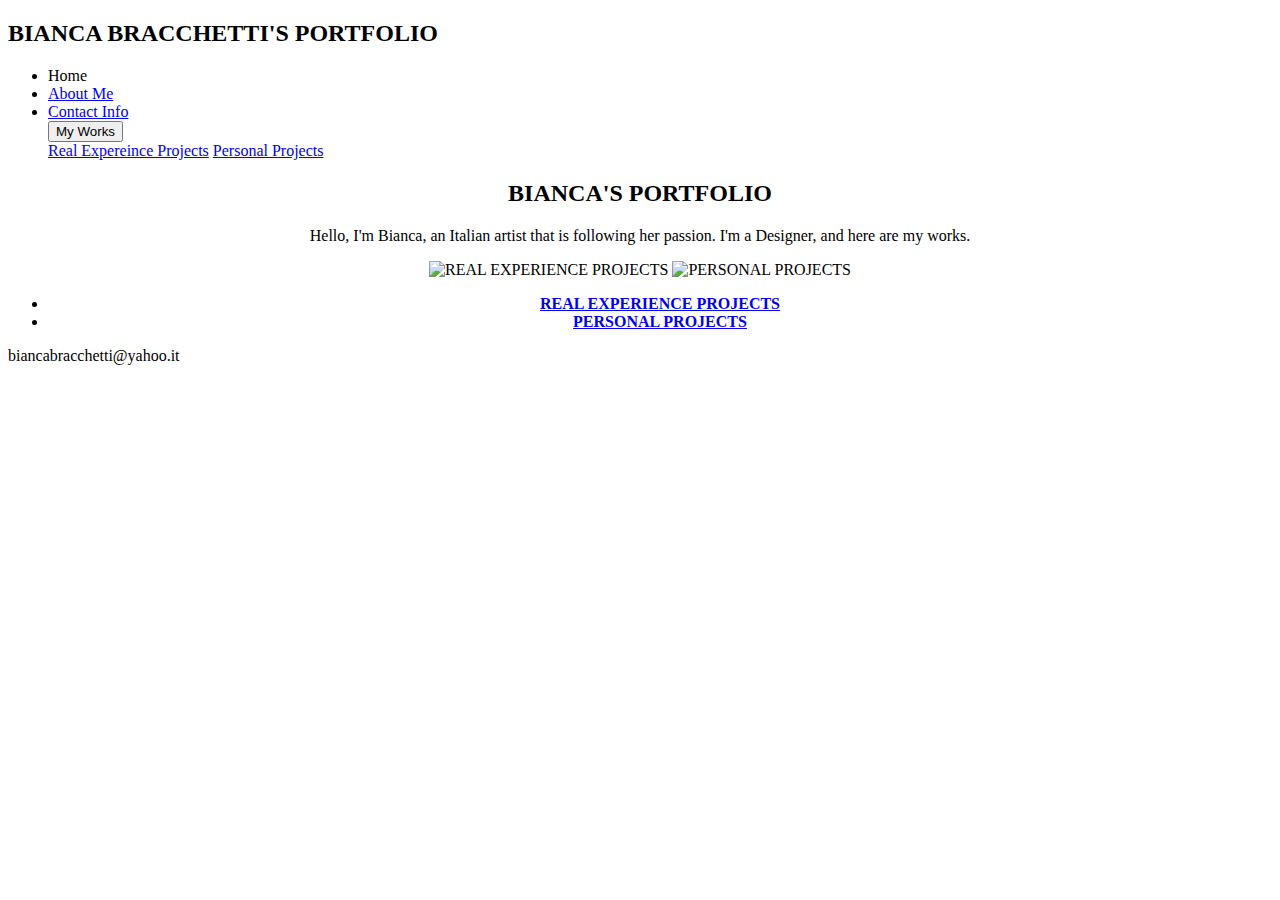
==== index.html @ 9c5c7b6b "Add files via upload" ====
<!DOCTYPE html>
<html>

<head>
  <meta charset="utf-8">
  <title>PORTFOLIO</title>
  <link href="css/style.css" rel="stylesheet" />
</head>

<body>
<div class="wrapper">

  <header>
<h2>BIANCA BRACCHETTI'S PORTFOLIO</h2>
<ul>
		<li>Home</li>
                <li><a href="about-me.html">About Me</a></li>
		<li><a href="contact-info.html">Contact Info</a></li>

<div class="dropdown">
  <button class="dropbtn">My Works</button>
  <div class="dropdown-content">
    <a href="real-experience-project.html">Real Expereince Projects</a>
    <a href="personal-project.html">Personal Projects</a>
  </div>
</div>
	</ul>
</header>

<div style="text-align:center">
<nav> 
    <h2>BIANCA'S PORTFOLIO</h2>
    <p>Hello, I'm Bianca, an Italian artist that is following her passion. I'm a Designer, and here are my works.</p>

	<img src="img/RE.jpg" alt="REAL EXPERIENCE PROJECTS" />
	<img src="img/PP.PNG" alt="PERSONAL PROJECTS" />

<ul>
	<li><strong><a href="real-experience-project.html">REAL EXPERIENCE PROJECTS</a></strong></li>
	<li><strong><a href="personal-project.html">PERSONAL PROJECTS</a></strong></li>
</ul>


</nav>

</div>
<footer>
  <p>biancabracchetti@yahoo.it</p>
</footer>

</div>
</body>
</html>
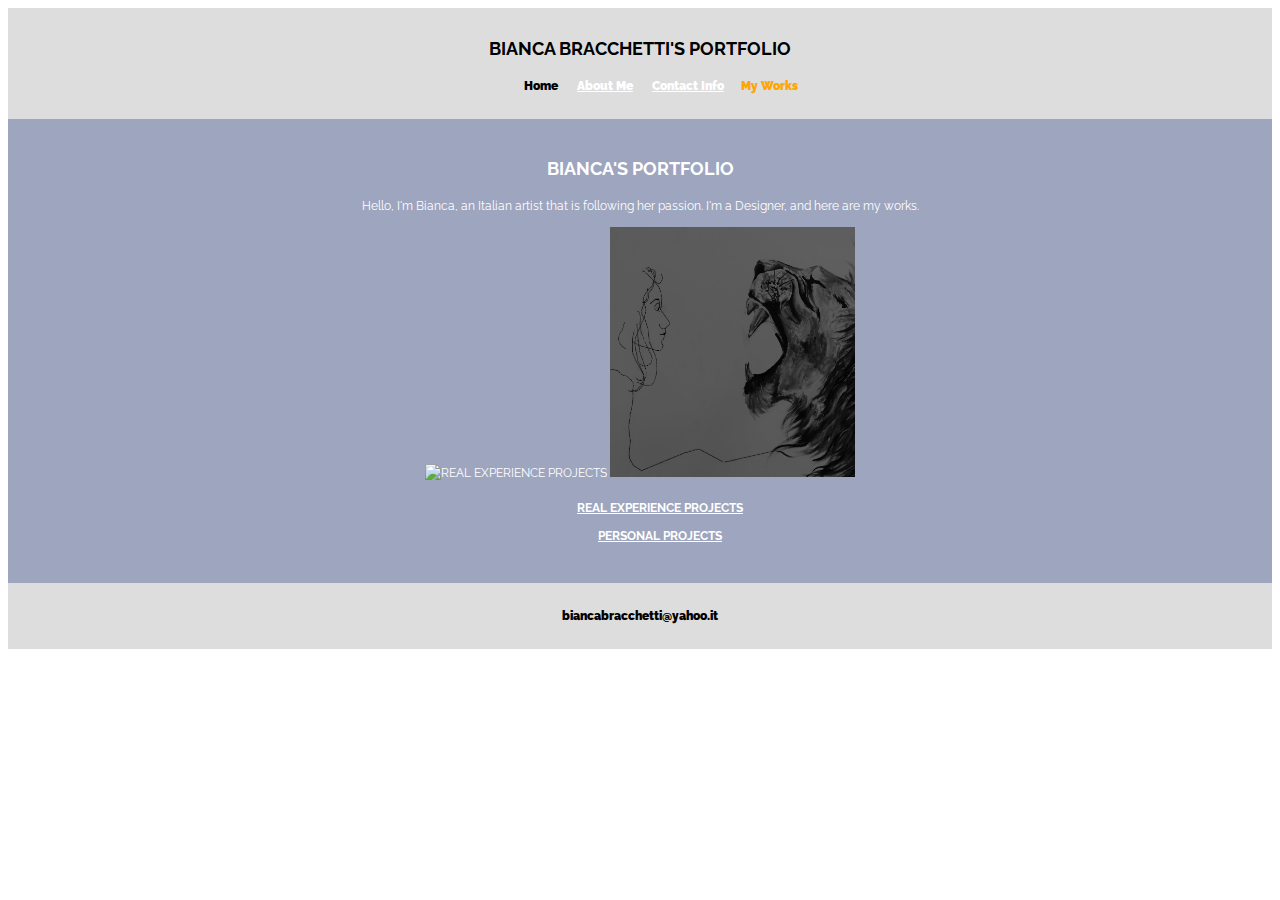
==== commit 5319da52: "Update index.html" ====
--- a/index.html
+++ b/index.html
@@ -4,7 +4,7 @@
 <head>
   <meta charset="utf-8">
   <title>PORTFOLIO</title>
-  <link href="css/style.css" rel="stylesheet" />
+  <link href="css/style.css" rel="stylesheet"/>
 </head>
 
 <body>
@@ -33,7 +33,7 @@
     <p>Hello, I'm Bianca, an Italian artist that is following her passion. I'm a Designer, and here are my works.</p>
 
 	<img src="img/RE.jpg" alt="REAL EXPERIENCE PROJECTS" />
-	<img src="img/PP.PNG" alt="PERSONAL PROJECTS" />
+	<img src="img/PP.png" alt="PERSONAL PROJECTS" />
 
 <ul>
 	<li><strong><a href="real-experience-project.html">REAL EXPERIENCE PROJECTS</a></strong></li>
@@ -50,4 +50,4 @@
 
 </div>
 </body>
-</html>+</html>
--- a/css/style.css
+++ b/css/style.css
@@ -0,0 +1,171 @@
+@import url('https://fonts.googleapis.com/css2?family=Raleway:wght@300&display=swap');
+
+html {
+  font-size: 12px;
+}
+
+body {
+  font-family: "Raleway", sans-serif;
+  color: #222;
+  line-height: 1.5;
+  color: white;
+}
+
+header, footer {
+  font-family: "Raleway", sans-serif;
+  font-weight: 900;
+  color: black;
+  text-align: center;
+}
+
+img {
+  height: 250px;
+}
+
+section img {
+  height: 200px;
+}
+
+header, footer {
+  padding: 1em;
+  background-color: #ddd;
+}
+
+main {
+  border: 1px solid #e6a87a;
+  padding: 1em;
+  background-color: #e6a87a;
+}
+
+nav {
+  border: 1px solid #9ea5be;
+  padding: 1em;
+  background-color: #9ea5be;
+}
+
+
+header ul li{
+  display: inline;
+  padding: 8px;
+}
+
+
+a:link {
+    color: white;
+}
+a:visited {
+    color: orange;
+}
+a:hover {
+    color: red;
+}
+a:active {
+    color: green;
+}
+
+
+wrapper {
+  display: grid;
+  grid-gap: 0px;
+  background-color: #9ea5be;
+  max-width: 960px;
+}
+
+wrapper > * {
+  grid-column: col-start / span 12;
+}
+
+@media (min-width: 700px) {
+  header {
+    grid-column: col-start / span 12;
+    grid-row: 1 / 4;
+  }
+
+  img {
+    grid-column: col-start / span 2;
+    grid-row: 3 / 4;
+  }
+  nav {
+    grid-column: col-start 3 / span 8;
+    grid-row: 2 / 4;
+  }
+
+footer {
+    grid-column: col-start / span 12;
+    grid-row: 4 / 4;
+  }
+  nav {
+    padding: 20px;
+}
+}
+
+wrapper {
+  display: grid;
+  grid-gap: 0px;
+  background-color: #e6a87a;
+  max-width: 960px;
+}
+
+wrapper > * {
+  grid-column: col-start / span 12;
+}
+
+@media (min-width: 700px) {
+  header {
+    grid-column: col-start / span 12;
+    grid-row: 1 / 4;
+  }
+
+  main {
+    grid-column: col-start 3 / span 8;
+    grid-row: 2 / 4;
+  }
+
+footer {
+    grid-column: col-start / span 12;
+    grid-row: 4 / 4;
+  }
+  main {
+    padding: 30px;
+}
+}
+
+nav ul li{
+    list-style-type: none;
+    padding: 5px;
+}
+
+
+.dropbtn {
+  background-color: #ddd;
+  color: orange;
+  font-size: 12px;
+  font-family: "Raleway", sans-serif;
+  font-weight: 900;
+  border: none;
+}
+
+.dropdown {
+  position: relative;
+  display: inline-block;
+}
+
+.dropdown-content {
+  display: none;
+  position: absolute;
+  background-color: #ccc;
+  min-width: 200px;
+  box-shadow: 0px 8px 16px 0px rgba(0,0,0,0.2);
+  z-index: 1;
+}
+
+.dropdown-content a {
+  color: black;
+  padding: 5px;
+  text-decoration: none;
+  display: block;
+}
+
+.dropdown-content a:hover {background-color: #9ea5be;}
+.dropdown:hover .dropdown-content {display: block;}
+.dropdown:hover .dropbtn {background-color: white;}
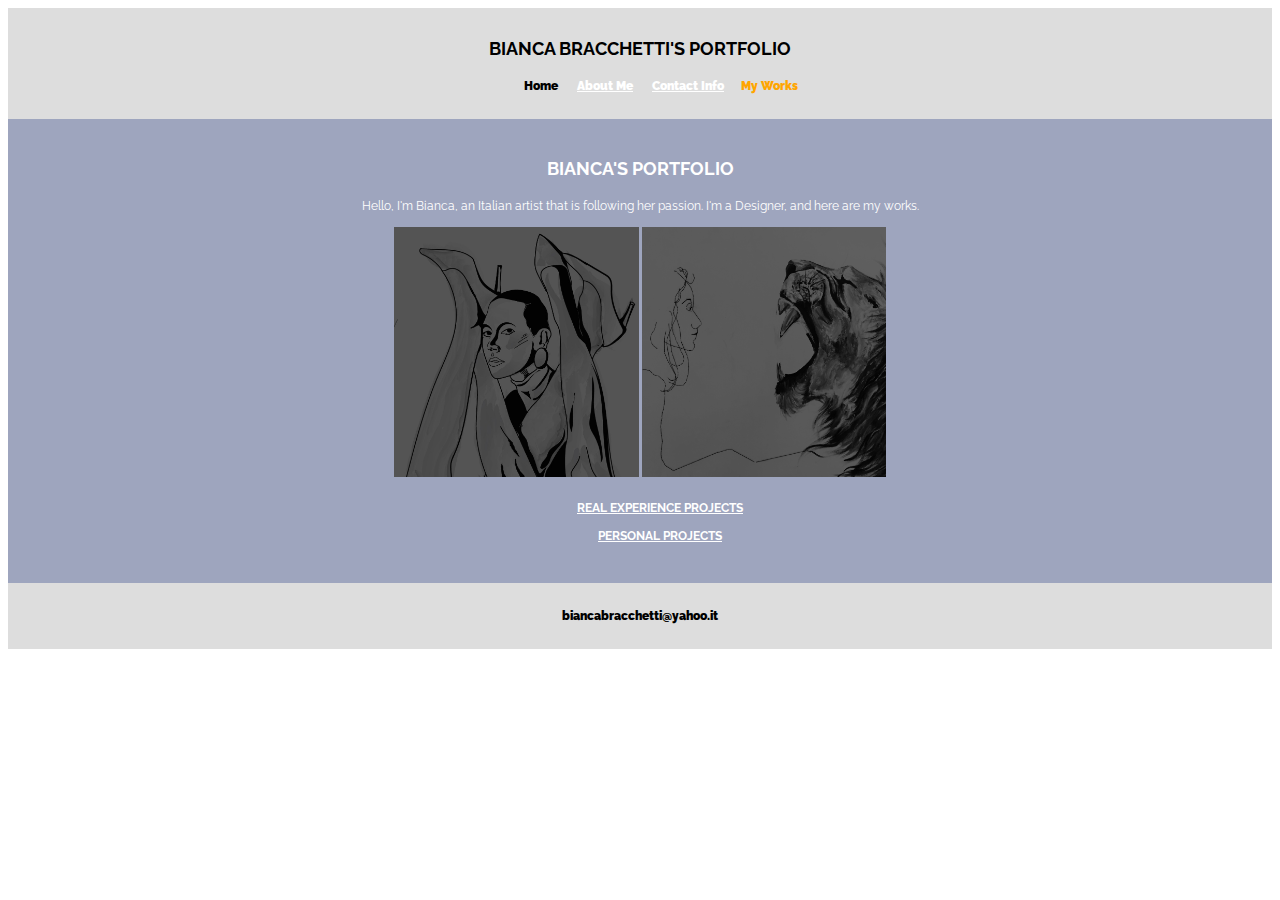
==== commit 75fc4cf2: "Update index.html" ====
--- a/index.html
+++ b/index.html
@@ -32,7 +32,7 @@
     <h2>BIANCA'S PORTFOLIO</h2>
     <p>Hello, I'm Bianca, an Italian artist that is following her passion. I'm a Designer, and here are my works.</p>
 
-	<img src="img/RE.jpg" alt="REAL EXPERIENCE PROJECTS" />
+	<img src="img/RE.JPG" alt="REAL EXPERIENCE PROJECTS" />
 	<img src="img/PP.png" alt="PERSONAL PROJECTS" />
 
 <ul>
